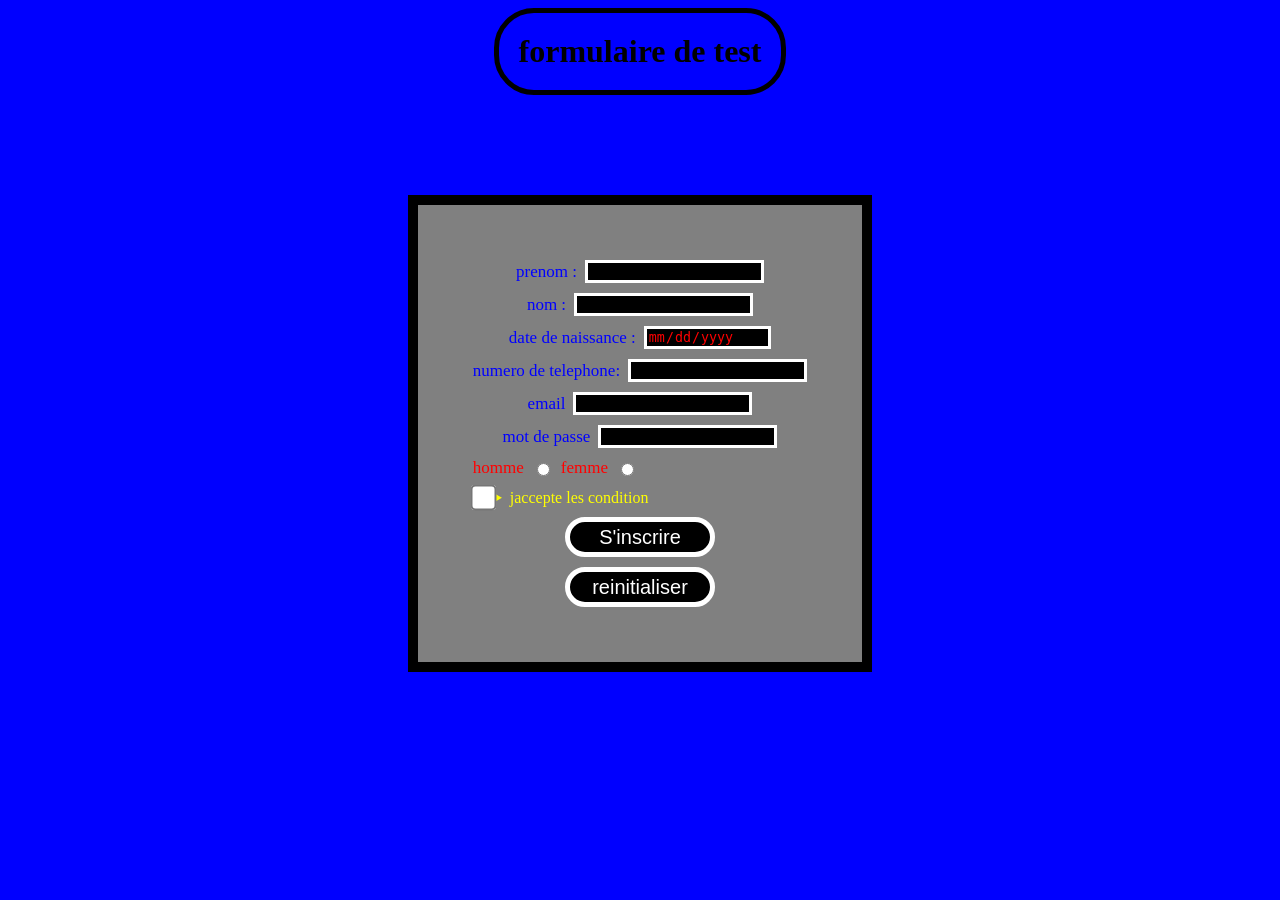
==== formulaire.html @ 968e0907 "Premier formulaire test" ====
<!DOCTYPE html>
<html lang="fr" translate="no" class="notranslate">
<head>
    <meta charset="UTF-8">
    <meta name="google" content="notranslate">
    <meta name="viewport" content="width=device-width, initial-scale=1.0">
    <title>formulaire test</title>
    <link rel="stylesheet" href="formulaire.css">
</head>
<body>
    <h1 class="titre">formulaire de test</h1>
<div class="formulaire">

<form action="https://formspree.io/f/xeaqlqlo" method="post">

<div class="dprenom">
<label for="prenom" class="lprenom">prenom :</label>
<input type="text" id="prenom" minlength="3" maxlength="25" name="prenom"   required >
</div>

<div class="dnom">
<label for="nom" class="lnom">nom :</label> 
<input type="text" name="nom" id="nom" minlength="1" maxlength="50" required>
</div>

<div class="dddn">
  <label for="ddn" class="ldn">date de naissance :</label>
<input type="date" name="date de naissance" class="dn" required>
</div>

<div class="dtel">
<label for="tel" class="ltel">numero de telephone:</label>
<input type="tel" class="tel" name="telephone" id="tel" pattern="[0-9]{10}" title="entre un numero de telephone a 10 chiffre" required>
</div>

<div class="demail">
<label for="email" class="lemail">email</label>
<input type="email" name="email" id="email" class="email" required>
</div>

<div class="dmdp">
<label for="mdp" class="lmdp">mot de passe </label>
<input type="password" name="mot de passe " class="mdp" id="mdp" minlength="8" maxlength="18" required>
</div>

<div class="radio">
    <label for="homme" class="lhomme">homme</label>
<input type="radio" name="sexe" value="homme" id="homme" > 
<label for="femme" class="lfemme">femme</label>
<input type="radio" name="sexe" id="femme" value="femme">
</div>
<div class="dcheck">
<input type="checkbox" name="condition" class="checkbox" id="condition" value="accepter" required>
<details>
    <summary>jaccepte les condition</summary> 
    <div class="dp">
<p ><strong>toute information entrer dans le formulaire doivent etre fausse <br>les information mise et envoyer depuis le formulaire ne sont pas la responsabiliter du developeur si elle sont utiler a mauvais escient ou rendu public <br></strong> merci de votre comprehension !</p>
</div>
</details>
</div>
<div class="button">
<button class="snp" type="submit">S'inscrire</button>

<button class="reset" type="reset">reinitialiser</button>
</div>
</form>

</div>

</body>
</html>
---- formulaire.css ----
*{
    background-color: blue;
}
.formulaire{
    display: flex;
    justify-content: center;

}
.titre{
    display: flex;
   
    border: 5px solid black;
    border-radius: 40px;
    padding: 20px;
    width: fit-content;
   margin: auto;
   
}
form{
    display: flex;
    margin-top: 100px;
 padding: 55px;
 height: auto;
 flex-direction: column;
 gap: 10px;
    border: 10px solid black;
    background-color: gray;
}
.radio{
    display: flex;
    align-items: center;
    gap: 8px;
    font-size: 17px;
    background-color: gray;
    color: red;
}
.button{
    display: flex;
gap: 10px;
flex-direction: column;
background-color: grey;
justify-content: center;
align-items: center;
}
.snp{
    color: white;
    background-color: black;
cursor: pointer;
width: 150px;
border: 5px solid white;
display: flex;
align-items: center;
justify-content: center;
text-align: center;
border-radius: 50px;
height: 40px;
font-size: 20px;
transition: 0.7s;
}
.snp:hover{
    color: black;
    background-color: white;
    transform: scale(1.1);
}
.reset{
color: white;
background-color: black;
cursor: pointer;
width: 150px;
border: 5px solid white;
display: flex;
align-items: center;
justify-content: center;
text-align: center;
border-radius: 50px;
height: 40px;
font-size: 20px;
transition: 0.7s;
}
.reset:hover{
    color: black;
background-color: white;
transform: scale(1.1);
}
#prenom{
    background-color: black;
    color: red;
    cursor: pointer;
    border: 3px solid white;
}
.lprenom{
    background-color: gray;
    color: blue;
    font-size: 17px;
}
.dprenom{
    display: flex;
align-items: center;
justify-content: center;
gap: 8px;
background-color: grey;
}


#nom{
    background-color: black;
    color: red;
    cursor: pointer;
    border: 3px solid white;
}
.lnom{
    background-color: gray;
    color: blue;
    font-size: 17px;
}
.dnom{
    display: flex;
align-items: center;
justify-content: center;
gap: 8px;
background-color: grey;
}


.dn{
    background-color: black;
    color: red;
    cursor: pointer;
    border: 3px solid white;
}

.ldn{
    background-color: gray;
    color: blue;
    font-size: 17px;
}


.dddn{
    display: flex;
align-items: center;
justify-content: center;
gap: 8px;
background-color: grey;
}
.tel{
    background-color: black;
    color: red;
    cursor: pointer;
    border: 3px solid white;
}

.ltel{
    background-color: gray;
    color: blue;
    font-size: 17px;
}


.dtel{
    display: flex;
align-items: center;
justify-content: center;
gap: 8px;
background-color: grey;
}
.email{
    background-color: black;
    color: red;
    cursor: pointer;
    border: 3px solid white;
}

.lemail{
    background-color: gray;
    color: blue;
    font-size: 17px;
}


.demail{
    display: flex;
align-items: center;
justify-content: center;
gap: 8px;
background-color: grey;
}
.mdp{
    background-color: black;
    color: red;
    cursor: pointer;
    border: 3px solid white;
}

.lmdp{
    background-color: gray;
    color: blue;
    font-size: 17px;
}


.dmdp{
    display: flex;
align-items: center;
justify-content: center;
gap: 8px;
background-color: grey;
}
.lhomme{
    background-color: grey;
}
.lfemme{
    background-color: grey;
}
.checkbox{
    transform: scale(2);
    cursor: pointer;
}
.dcheck{
    display: flex;
    align-items: center;
    color: yellow;
    background-color: gray;
}
summary{
    background-color: gray;
    cursor: pointer;
}
p{
    background-color: gray;
}
strong{
    background-color: grey;
}
details{
    background-color: grey;
}
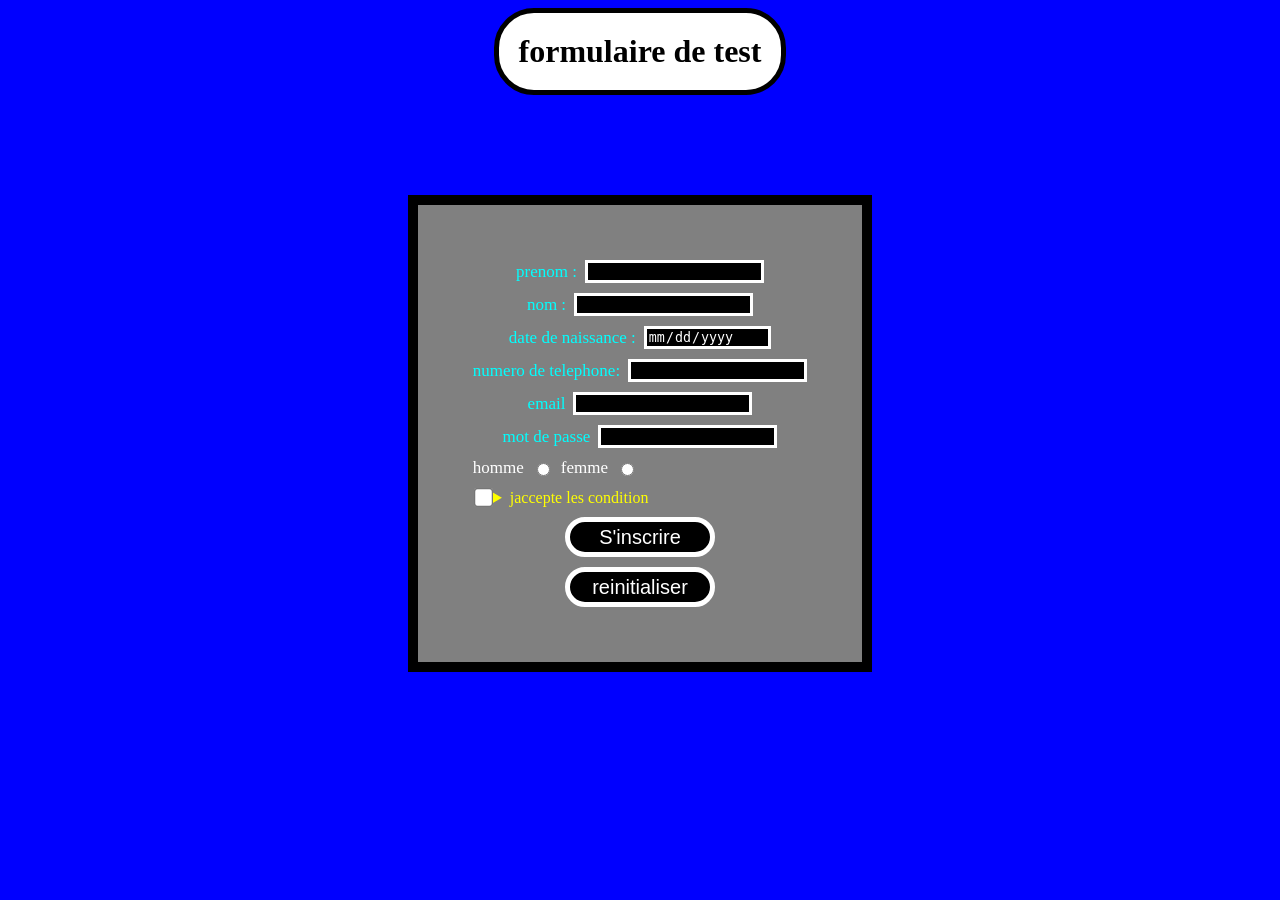
==== commit 2a824d6d: "refonte design" ====
--- a/formulaire.html
+++ b/formulaire.html
@@ -54,7 +54,10 @@
 <details>
     <summary>jaccepte les condition</summary> 
     <div class="dp">
-<p ><strong>toute information entrer dans le formulaire doivent etre fausse <br>les information mise et envoyer depuis le formulaire ne sont pas la responsabiliter du developeur si elle sont utiler a mauvais escient ou rendu public <br></strong> merci de votre comprehension !</p>
+<p ><strong>toute information entrer dans le formulaire doivent etre fausse <br>
+    les information mise et envoyer depuis le formulaire ne sont pas la 
+    responsabiliter du develloppeur si elle sont utiliser a mauvais escient ou rendu public <br>
+</strong> merci de votre comprehension !</p>
 </div>
 </details>
 </div>
--- a/formulaire.css
+++ b/formulaire.css
@@ -8,7 +8,7 @@
 }
 .titre{
     display: flex;
-   
+   background-color: white;
     border: 5px solid black;
     border-radius: 40px;
     padding: 20px;
@@ -32,7 +32,7 @@
     gap: 8px;
     font-size: 17px;
     background-color: gray;
-    color: red;
+    color:white;
 }
 .button{
     display: flex;
@@ -84,13 +84,13 @@
 }
 #prenom{
     background-color: black;
-    color: red;
+    color: white;
     cursor: pointer;
     border: 3px solid white;
 }
 .lprenom{
     background-color: gray;
-    color: blue;
+    color: aqua;
     font-size: 17px;
 }
 .dprenom{
@@ -104,13 +104,13 @@
 
 #nom{
     background-color: black;
-    color: red;
+    color: white;
     cursor: pointer;
     border: 3px solid white;
 }
 .lnom{
     background-color: gray;
-    color: blue;
+    color: aqua;
     font-size: 17px;
 }
 .dnom{
@@ -124,14 +124,14 @@
 
 .dn{
     background-color: black;
-    color: red;
+    color: white;
     cursor: pointer;
     border: 3px solid white;
 }
 
 .ldn{
     background-color: gray;
-    color: blue;
+    color: aqua;
     font-size: 17px;
 }
 
@@ -145,14 +145,14 @@
 }
 .tel{
     background-color: black;
-    color: red;
+    color: white;
     cursor: pointer;
     border: 3px solid white;
 }
 
 .ltel{
     background-color: gray;
-    color: blue;
+    color: aqua;
     font-size: 17px;
 }
 
@@ -166,14 +166,14 @@
 }
 .email{
     background-color: black;
-    color: red;
+    color: white;
     cursor: pointer;
     border: 3px solid white;
 }
 
 .lemail{
     background-color: gray;
-    color: blue;
+    color: aqua;
     font-size: 17px;
 }
 
@@ -187,14 +187,14 @@
 }
 .mdp{
     background-color: black;
-    color: red;
+    color: white;
     cursor: pointer;
     border: 3px solid white;
 }
 
 .lmdp{
     background-color: gray;
-    color: blue;
+    color: aqua;
     font-size: 17px;
 }
 
@@ -213,7 +213,7 @@
     background-color: grey;
 }
 .checkbox{
-    transform: scale(2);
+    transform: scale(1.5);
     cursor: pointer;
 }
 .dcheck{
